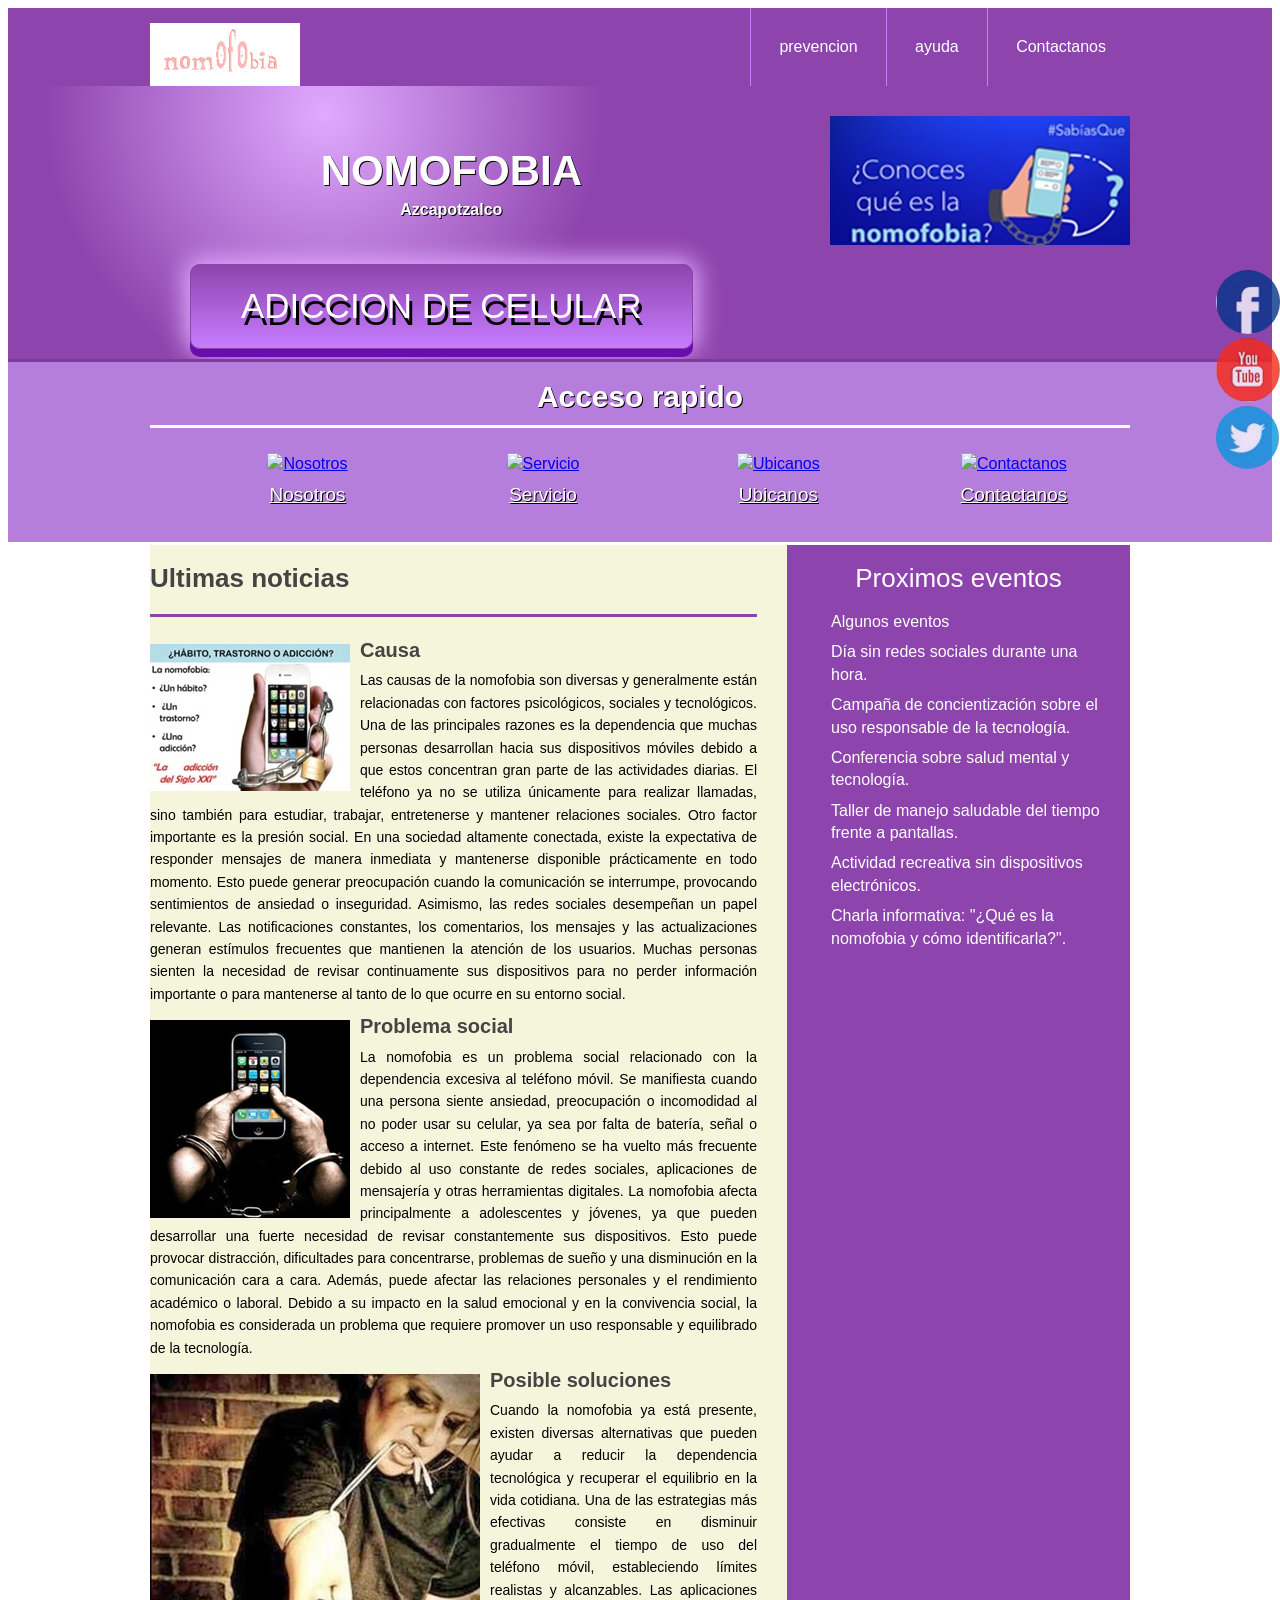
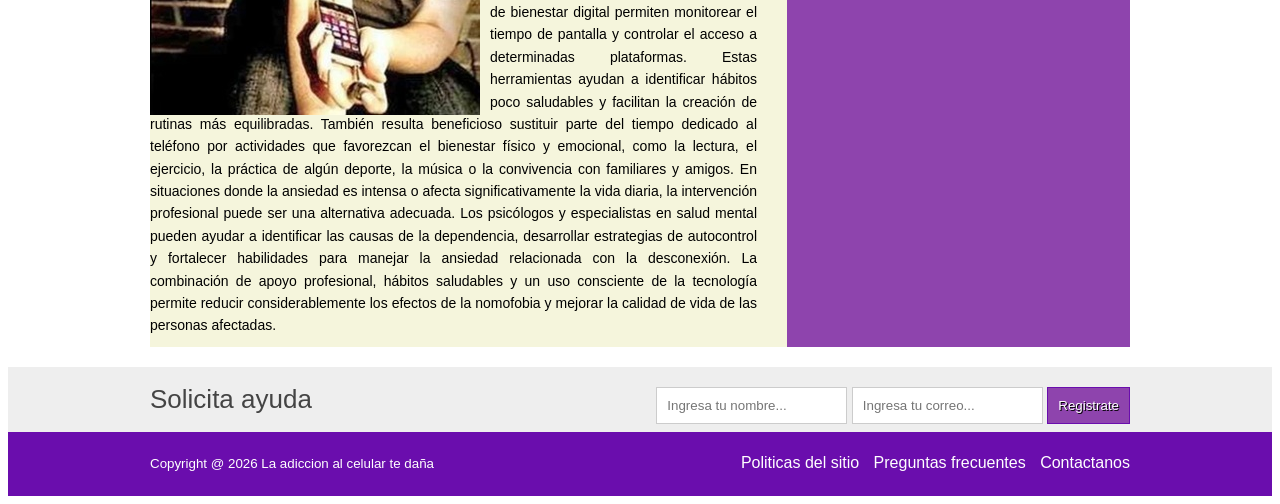
==== index.html @ c3bfad2f "Add files via upload" ====
<!DOCTYPE html>
<html lang="es">
<head> 
	<meta charset="UTF-8">
	<title> Proyecto Nomofobia</title>
    <link rel="stylesheet" href="estilo.css">
</head>
<body>
 <header class="encabezado" role="banner">
 	<div class="contenedor">
 		<a href="www.clinicbarcelona.org/asistencia/vida-saludable/adiccion-a-internet/prevencion?gad_source=1&gad_campaignid=19638119922&gbraid=0AAAAAooC_QmReOxDwBov8UYiW4goDGVPU&gclid=CjwKCAjw0dPRBhAPEiwAE5vTTtZk4leSDGRYdOCKOoUW8nuUf0MOsJcOn4ire90JTTc0jerZAU1BDxoCL9EQAvD_BwE" class="logo">
 			<img src="imagen/nomofobialogo.png" alt="logotipo de la tienda">
 		</a>
 		<nav role ="navigation">
 			<ul>
 				<li><a href="https://internationalschooling.org/es/blog/how-to-prevent-phone-addiction-in-students">prevencion</a></li>
 				<li><a href="https://internetaddictsanonymous.org/es/adiccion-a-internet-y-a-la-tecnologia/?gad_source=1&gad_campaignid=20987986057&gbraid=0AAAAApx4hr1n4yElz3-RO3jcvwCPSvPsO&gclid=CjwKCAjw0dPRBhAPEiwAE5vTTlym3tuNvwtqmQ8hfNSQ7VipE7y7_gztqsLz7hmXl6INYkWmpF0wIRoClaEQAvD_BwE">ayuda</a></li>
 				<li><a href="#">Contactanos</a></li>
 			</ul>
 		</nav>
 	</div>
 </header>
 <!--fin-->
 <div class="presentacion">
 	<div class="contenedor">
 		<div class="introduccion-presentacion">
 			<h1>NOMOFOBIA<br><span>Azcapotzalco</span></h1>
 			<a href="https://www.gob.mx/salud/prensa/447-uso-excesivo-de-dispositivos-electronicos-causa-nomofobia" class="aprender-mas">ADICCION DE CELULAR </a>
 		</div>
 		<img src="imagen/conoces.jpg" alt="tienda de flores">
 	</div>
 </div> 
    <!-- fin de presentacion-->
 <section class="acceso-rapido">
 		<div class="contenedor">
 			<h2>Acceso rapido</h2>
              <ul>
                
 				<figure>
 					<a href="#"><img src="imagen/icono1.jpg" alt="Nosotros"></a>
 					<figcaption><h3><a href="#">Nosotros</a></h3></figcaption>
 				</figure>
 				<figure>
 					<a href="#"><img src="imagen/icono2.jpg" alt="Servicio"></a>
 					<figcaption><h3><a href="https://www.gob.mx/conasama/articulos/linea-de-la-vida-800-911-2000">Servicio</a></h3></figcaption>
 				</figure>
 				<figure>
 					<a href="#"><img src="imagen/icono3.jpg" alt="Ubicanos"></a>
 					<figcaption><h3><a href="#">Ubicanos</a></h3></figcaption>
 				</figure>
 				<figure>
 					<a href="#"><img src="imagen/icono4.jpg" alt="Contactanos"></a>
 					<figcaption><h3><a href="#">Contactanos</a></h3></figcaption>
 				</figure>
                </ul>
 		</div>
 	</section>  
    <!-- ---------fin -->
 	<div class="bloque-contenido">
 		<div class="contenedor">
 			<main class="articulos" role="main">
 				<h2>Ultimas noticias</h2>
 				<article>
 					<img src="imagen/causas.jpg" alt="Causa">
 					<h1><a href="#">Causa</a></h1>
 					<p>Las causas de la nomofobia son diversas y generalmente están relacionadas con factores psicológicos, sociales y tecnológicos. Una de las principales razones es la dependencia que muchas personas desarrollan hacia sus dispositivos móviles debido a que estos concentran gran parte de las actividades diarias. El teléfono ya no se utiliza únicamente para realizar llamadas, sino también para estudiar, trabajar, entretenerse y mantener relaciones sociales. Otro factor importante es la presión social. En una sociedad altamente conectada, existe la expectativa de responder mensajes de manera inmediata y mantenerse disponible prácticamente en todo momento. Esto puede generar preocupación cuando la comunicación se interrumpe, provocando sentimientos de ansiedad o inseguridad. Asimismo, las redes sociales desempeñan un papel relevante. Las notificaciones constantes, los comentarios, los mensajes y las actualizaciones generan estímulos frecuentes que mantienen la atención de los usuarios. Muchas personas sienten la necesidad de revisar continuamente sus dispositivos para no perder información importante o para mantenerse al tanto de lo que ocurre en su entorno social.
 					</p>
 				</article>
 				<article>
 					<img src="imagen/celular.jpg" alt="Problema social">
 					<h1><a href="#">Problema social</a></h1>
 					<p>La nomofobia es un problema social relacionado con la dependencia excesiva al teléfono móvil. Se manifiesta cuando una persona siente ansiedad, preocupación o incomodidad al no poder usar su celular, ya sea por falta de batería, señal o acceso a internet. Este fenómeno se ha vuelto más frecuente debido al uso constante de redes sociales, aplicaciones de mensajería y otras herramientas digitales.

La nomofobia afecta principalmente a adolescentes y jóvenes, ya que pueden desarrollar una fuerte necesidad de revisar constantemente sus dispositivos. Esto puede provocar distracción, dificultades para concentrarse, problemas de sueño y una disminución en la comunicación cara a cara. Además, puede afectar las relaciones personales y el rendimiento académico o laboral.

Debido a su impacto en la salud emocional y en la convivencia social, la nomofobia es considerada un problema que requiere promover un uso responsable y equilibrado de la tecnología.
 					</p>
 				</article>
 				<article>
 					<img src="imagen/adiccion.jpg" alt="soluciones">
 					<h1><a href="#">Posible soluciones</a></h1>
 					<p>Cuando la nomofobia ya está presente, existen diversas alternativas que pueden ayudar a reducir la dependencia tecnológica y recuperar el equilibrio en la vida cotidiana. Una de las estrategias más efectivas consiste en disminuir gradualmente el tiempo de uso del teléfono móvil, estableciendo límites realistas y alcanzables. Las aplicaciones de bienestar digital permiten monitorear el tiempo de pantalla y controlar el acceso a determinadas plataformas. Estas herramientas ayudan a identificar hábitos poco saludables y facilitan la creación de rutinas más equilibradas. También resulta beneficioso sustituir parte del tiempo dedicado al teléfono por actividades que favorezcan el bienestar físico y emocional, como la lectura, el ejercicio, la práctica de algún deporte, la música o la convivencia con familiares y amigos. En situaciones donde la ansiedad es intensa o afecta significativamente la vida diaria, la intervención profesional puede ser una alternativa adecuada. Los psicólogos y especialistas en salud mental pueden ayudar a identificar las causas de la dependencia, desarrollar estrategias de autocontrol y fortalecer habilidades para manejar la ansiedad relacionada con la desconexión. La combinación de apoyo profesional, hábitos saludables y un uso consciente de la tecnología permite reducir considerablemente los efectos de la nomofobia y mejorar la calidad de vida de las personas afectadas.
 					</p>
 				</article>
 			</main>
            <aside class="complementario" role="complementary">
         <h2>Proximos eventos</h2>
         <ul>
            <li><a href="#">Algunos eventos </a></li>
            <li><a href="#">Día sin redes sociales durante una hora. </a></li>
            <li><a href="#">Campaña de concientización sobre el uso responsable de la tecnología. </a></li>
            <li><a href="#">Conferencia sobre salud mental y tecnología. </a></li>
            <li><a href="#">Taller de manejo saludable del tiempo frente a pantallas. </a></li>
            <li><a href="#">Actividad recreativa sin dispositivos electrónicos. </a></li>
            <li><a href="#">Charla informativa: "¿Qué es la nomofobia y cómo identificarla?". </a></li>
         </ul>
      </aside>
     </div>
 	</div> 
<!-- FIN DE BLOQUE-CONTENIDO -->
<section class="suscripcion">
    <div class="contenedor">
        <h2>Solicita ayuda</h2>
        <form action="#">
            <input type="text" name="nombre" placeholder="Ingresa tu nombre..." required>
            <input type="email" name="email" placeholder="Ingresa tu correo..." required>
            <input type="submit" name="valor" value="Registrate">
        </form>
    </div>
</section> <!-- FIN SUSCRIPCION -->
<footer class="piedepagina" role="contentinfo">
    <div class="contenedor">
        <small>Copyright @ 2026 La adiccion al celular te daña </small>
        <nav>
            <ul>
                <li><a href="#">Politicas del sitio</a></li>
                <li><a href="#">Preguntas frecuentes</a></li>
                <li><a href="#">Contactanos</a></li>
            </ul>
        </nav>
    </div>
</footer>
           <!--  fin pie de pagina  -->
<div class="social">
    <a href="#" title="FaceBook"><img src="imagen/face.jpg" alt="facebook"></a>
    <a href="#" title="Youtube"><img src="imagen/you.jpg" alt="youtube"></a>
    <a href="#" title="twitter"><img src="imagen/twit.jpg" alt="twitter"></a>
</div>
  <!--  fin social -->
</body>
</html>
---- estilo.css ----
*{
box-sizing:border-box;
}

body{
font-size:16px;
font-family:arial,helvetica,sans-serif;
line-height:1.4em;
}

.contenedor{
width:980px;
margin:0 auto;
}

/*=========================
ENCABEZADO
=========================*/

.encabezado{
background:#8E44AD;
overflow:hidden;
}

.logo{
float:left;
position:relative;
top:15px;
}

.encabezado nav{
float:right;
}

.encabezado nav ul{
margin:0;
padding:0;
list-style:none;
}

.encabezado nav ul li{
display:inline-block;
margin-right:-4px;
}

.encabezado nav ul li a{
display:block;
color:#fff;
padding:28px;
border-left:1px solid #C77DFF;
text-decoration:none;
}

.encabezado nav ul li a:hover{
background:#B57EDC;
}

/*=========================
PRESENTACION
=========================*/

.presentacion{
background:radial-gradient(280px at 25% 10%, #E0AAFF, #8E44AD);
overflow:hidden;
border-bottom:3px solid #7D3C98;
}

.introduccion-presentacion{
float:left;
}

.introduccion-presentacion h1{
color:#fff;
font-size:2.625em;
text-shadow:1px 1px 0px #090909;
text-align:center;
margin-top:70px;
margin-bottom:40px;
margin-left:20px;
line-height:0.7em;
}

.introduccion-presentacion h1 span{
color:#fff;
font-size:0.38em;
}

a.aprender-mas{
font-size:2.1875em;
border:1px solid #8E44AD;
padding:30px 50px;
display:block;
text-align:center;
margin:10px 40px;
color:#fff;
text-decoration:none;
text-shadow:3px 7px 0 #000;
border-radius:10px;

background:linear-gradient(to top,#C77DFF,#8E44AD);

box-shadow:
0 8px 0 0 #6A0DAD,
0 0 25px 5px #E0AAFF;
}

a.aprender-mas:hover{
box-shadow:0 0 25px 5px #000;
}

.presentacion img{
float:right;
position:relative;
top:30px;
}

/*=========================
ACCESO RAPIDO
=========================*/

.acceso-rapido{
background:#B57EDC;
overflow:hidden;
border-bottom:3px solid #fff;
}

.acceso-rapido h2{
color:#fff;
font-size:1.87em;
text-shadow:1px 1px 0 #000;
text-align:center;
border-bottom:3px solid #fff;
padding-bottom:16px;
}

.acceso-rapido figure{
display:inline-block;
text-align:center;
width:25%;
margin:0 -4px 0 0;
padding:0;
}

.acceso-rapido h3{
font-size:1.1875em;
margin-top:9px;
margin-bottom:20px;
}

.acceso-rapido h3 a{
color:#fff;
text-shadow:1px 1px 0 #000;
font-weight:normal;
}

.acceso-rapido h3 a:hover{
text-decoration:none;
}

/*=========================
CONTENIDO
=========================*/

.bloque-contenido{
overflow:hidden;
}

.bloque-contenido .contenedor{
display:table;
}

.articulos{
background:beige;
width:65%;
display:table-cell;
padding-right:30px;
}

.articulos article{
margin-bottom:10px;
}

.articulos h2{
color:#444;
font-size:1.625em;
border-bottom:3px solid #8E44AD;
padding-bottom:25px;
}

.articulos img{
float:left;
margin-right:10px;
position:relative;
top:5px;
}

.articulos article h1{
font-size:1.25em;
margin:8px 0;
}

.articulos article h1 a{
color:#444;
text-decoration:none;
}

.articulos article h1 a:hover{
text-decoration:underline;
}

.articulos article p{
margin:0;
text-align:justify;
font-size:0.875em;
}

/*=========================
COMPLEMENTARIO
=========================*/

.complementario{
background:#8E44AD;
width:35%;
display:table-cell;
padding:0 20px 20px;
}

.complementario h2{
font-size:1.625em;
color:#fff;
font-weight:normal;
text-align:center;
}

.complementario ul{
margin:0;
padding:0;
list-style:none;
}

.complementario ul li{
background:url("imagen/icon.png") no-repeat left center;
padding-left:24px;
margin-bottom:8px;
}

.complementario ul li a{
color:#fff;
text-decoration:none;
}

.complementario ul li a:hover{
color:#FFD700;
text-decoration:underline;
}

/*=========================
SUSCRIPCION
=========================*/

.suscripcion{
overflow:hidden;
background:#eeeeee;
margin-top:20px;
}

.suscripcion h2{
float:left;
font-size:1.625em;
color:#444;
font-weight:normal;
}

.suscripcion form{
float:right;
position:relative;
top:20px;
}

.suscripcion form input{
border:1px solid #ccc;
padding:10px;
}

.suscripcion form input[type="submit"]{
border:1px solid #6A0DAD;
padding:10px;
background:#8E44AD;
color:#fff;
text-shadow:1px 1px 0 #000;
}

.suscripcion form input[type="submit"]:hover{
background:#C77DFF;
}

/*=========================
PIE DE PAGINA
=========================*/

.piedepagina{
background:#6A0DAD;
padding:20px 0;
}

.piedepagina .contenedor{
display:table;
}

.piedepagina small{
display:table-cell;
color:#fff;
}

.piedepagina nav{
display:table-cell;
text-align:right;
}

.piedepagina nav ul{
margin:0;
padding:0;
list-style:none;
}

.piedepagina nav ul li{
display:inline-block;
padding-left:10px;
}

.piedepagina nav ul li a{
color:#fff;
text-decoration:none;
}

.piedepagina nav ul li a:hover{
color:#FFD700;
text-decoration:underline;
}

/*=========================
REDES SOCIALES
=========================*/

.social{
position:fixed;
top:30%;
right:0;
}

.social a{
display:block;
margin-bottom:4px;
opacity:0.8;
}

.social a:hover{
opacity:1;
}

.social img{
border-radius:50%;
display:block;
}
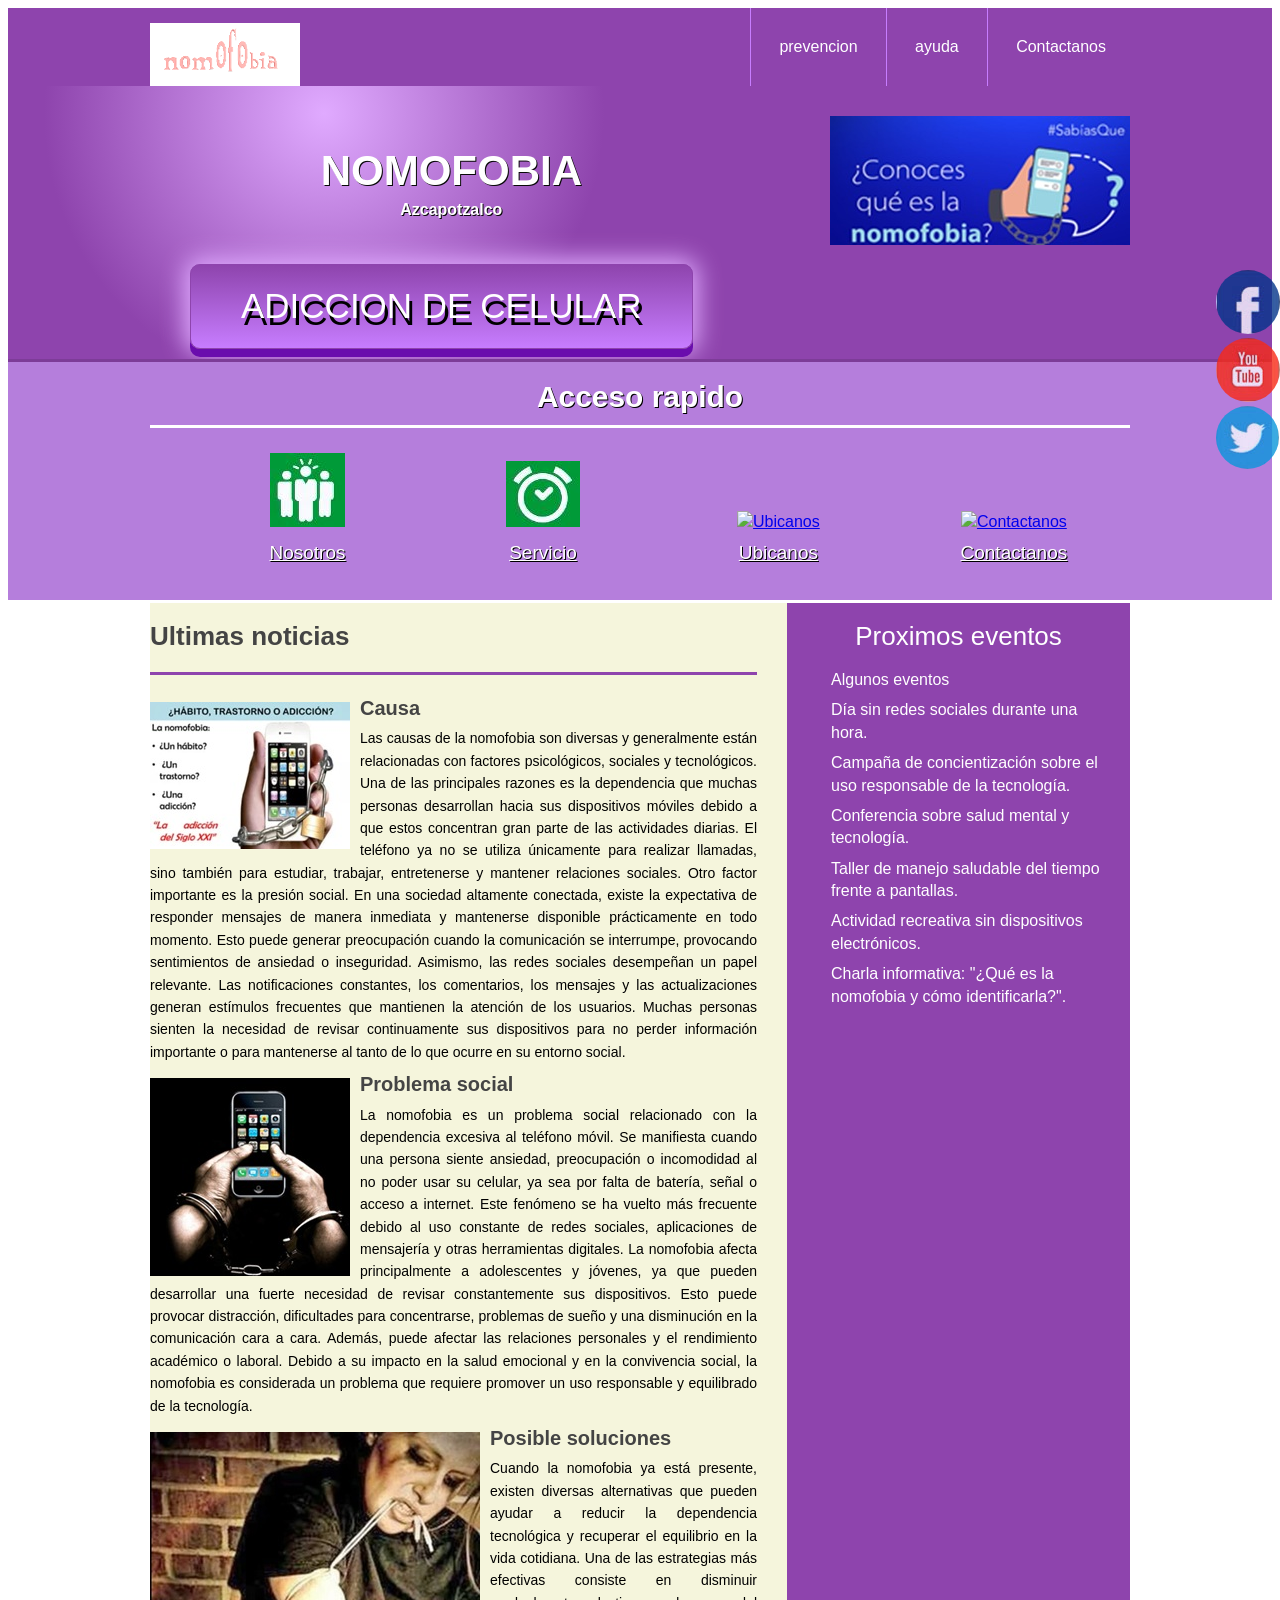
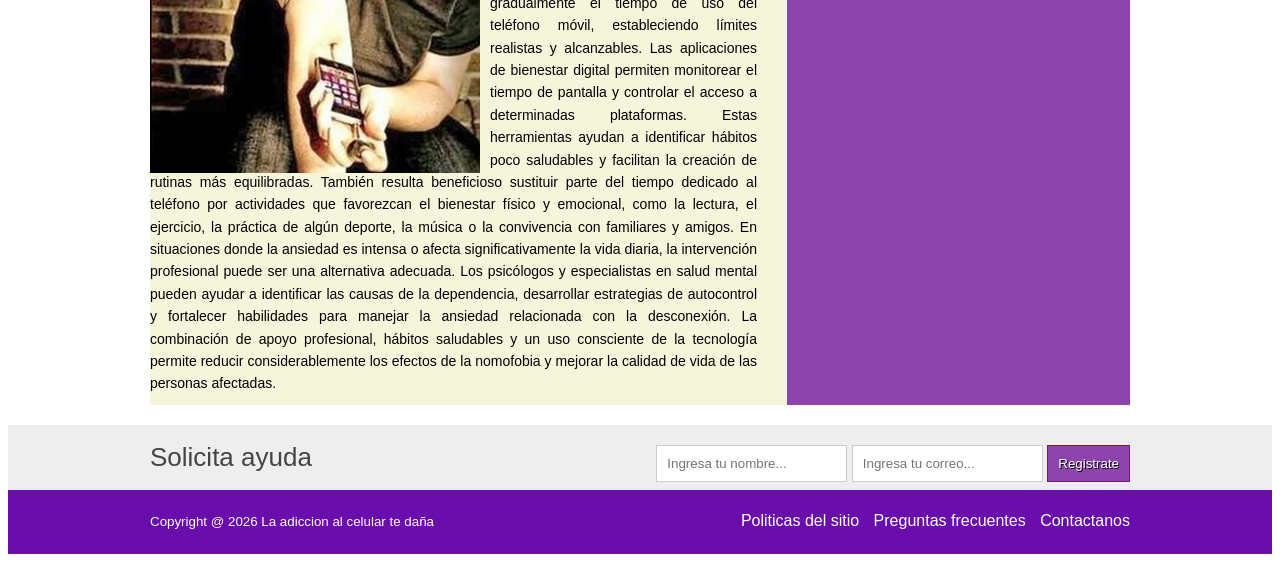
==== commit 32045427: "Update index.html" ====
--- a/index.html
+++ b/index.html
@@ -37,11 +37,11 @@
               <ul>
                 
  				<figure>
- 					<a href="#"><img src="imagen/icono1.jpg" alt="Nosotros"></a>
+ 					<a href="#"><img src="imagen/icono1.JPG" alt="Nosotros"></a>
  					<figcaption><h3><a href="#">Nosotros</a></h3></figcaption>
  				</figure>
  				<figure>
- 					<a href="#"><img src="imagen/icono2.jpg" alt="Servicio"></a>
+ 					<a href="#"><img src="imagen/icono2.JPG" alt="Servicio"></a>
  					<figcaption><h3><a href="https://www.gob.mx/conasama/articulos/linea-de-la-vida-800-911-2000">Servicio</a></h3></figcaption>
  				</figure>
  				<figure>
@@ -122,10 +122,10 @@
 </footer>
            <!--  fin pie de pagina  -->
 <div class="social">
-    <a href="#" title="FaceBook"><img src="imagen/face.jpg" alt="facebook"></a>
-    <a href="#" title="Youtube"><img src="imagen/you.jpg" alt="youtube"></a>
+    <a href="https://www.facebook.com/profile.php?id=100093560771319" title="FaceBook"><img src="imagen/face.jpg" alt="facebook"></a>
+    <a href="https://www.youtube.com/@lanomofobia8565" title="Youtube"><img src="imagen/you.jpg" alt="youtube"></a>
     <a href="#" title="twitter"><img src="imagen/twit.jpg" alt="twitter"></a>
 </div>
   <!--  fin social -->
 </body>
-</html>+</html>
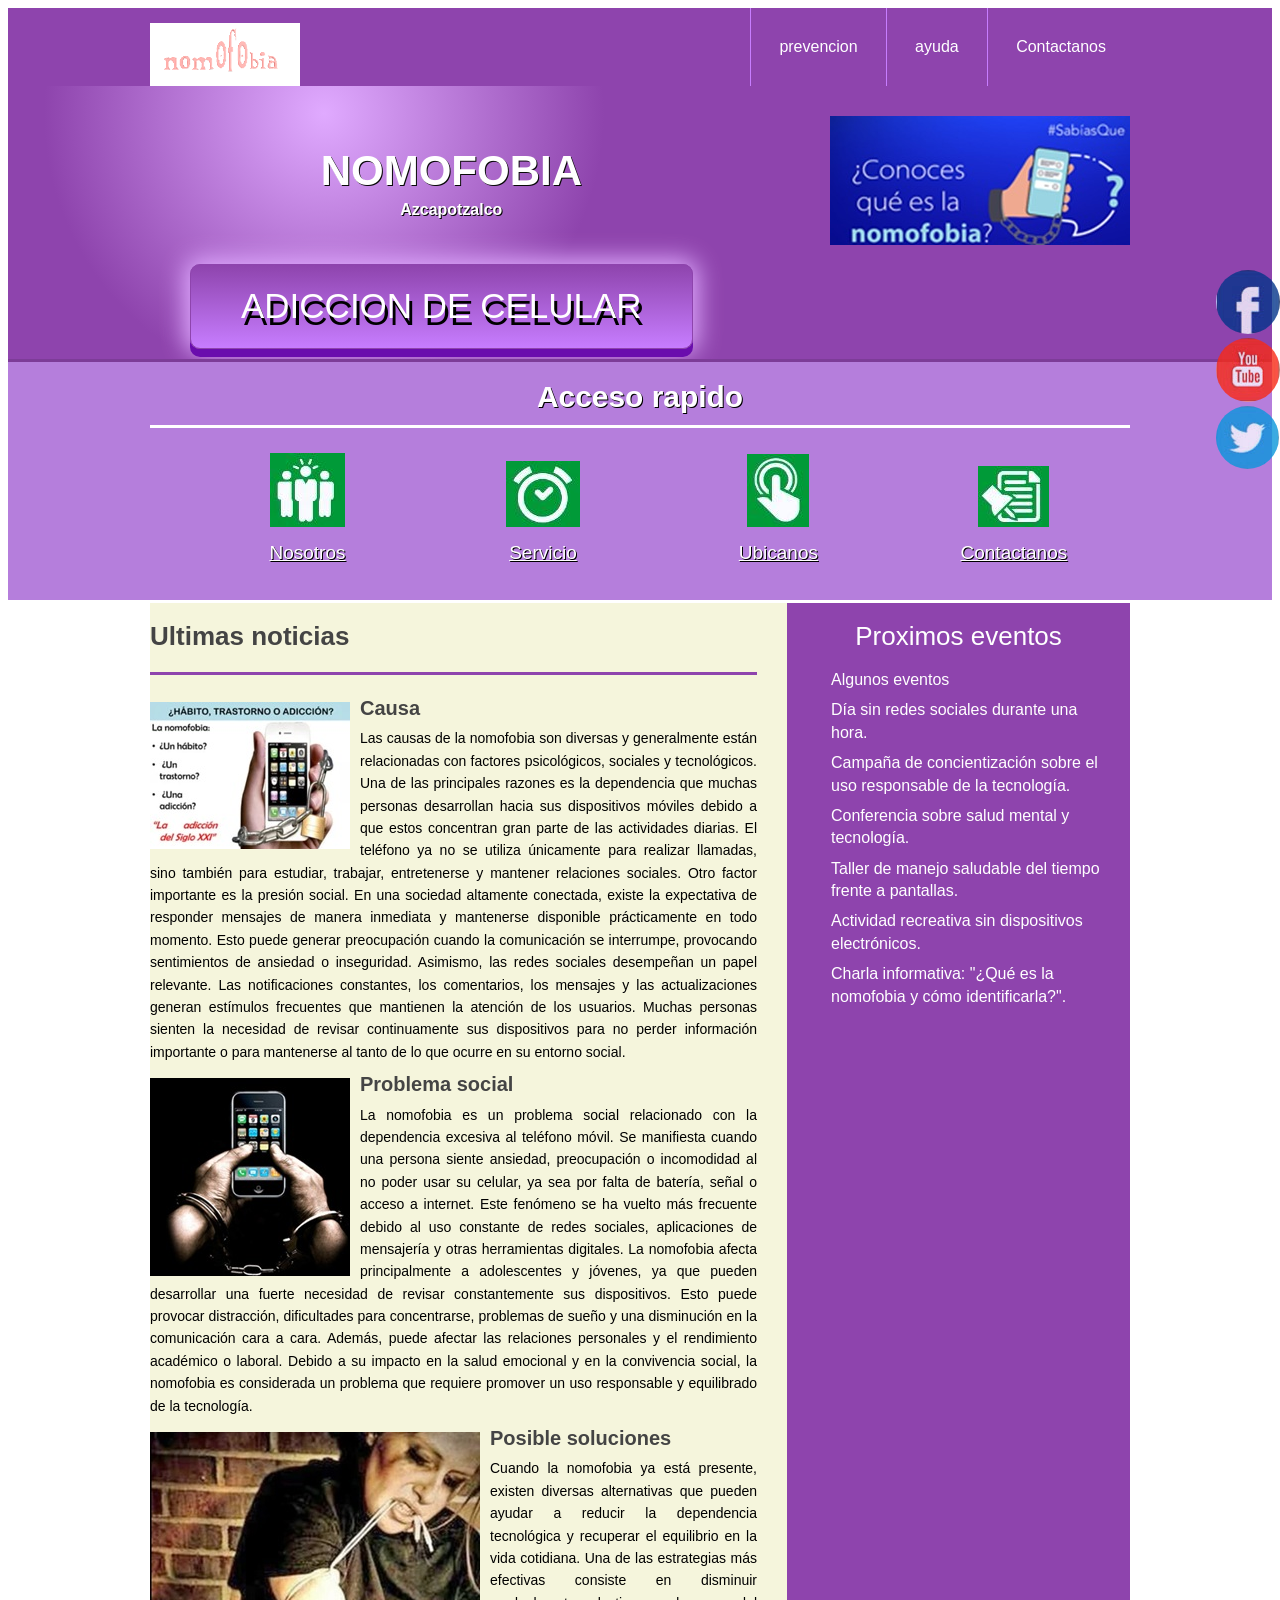
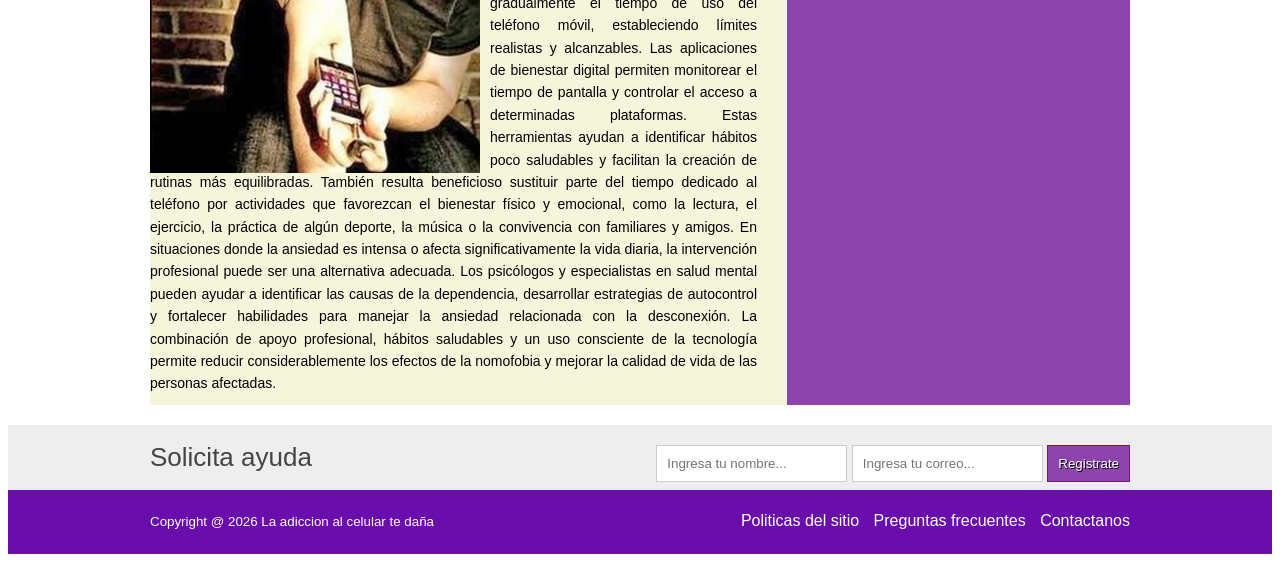
==== commit 2e60cd18: "Update index.html" ====
--- a/index.html
+++ b/index.html
@@ -45,11 +45,11 @@
  					<figcaption><h3><a href="https://www.gob.mx/conasama/articulos/linea-de-la-vida-800-911-2000">Servicio</a></h3></figcaption>
  				</figure>
  				<figure>
- 					<a href="#"><img src="imagen/icono3.jpg" alt="Ubicanos"></a>
+ 					<a href="#"><img src="imagen/icono3.JPG" alt="Ubicanos"></a>
  					<figcaption><h3><a href="#">Ubicanos</a></h3></figcaption>
  				</figure>
  				<figure>
- 					<a href="#"><img src="imagen/icono4.jpg" alt="Contactanos"></a>
+ 					<a href="#"><img src="imagen/icono4.JPG" alt="Contactanos"></a>
  					<figcaption><h3><a href="#">Contactanos</a></h3></figcaption>
  				</figure>
                 </ul>
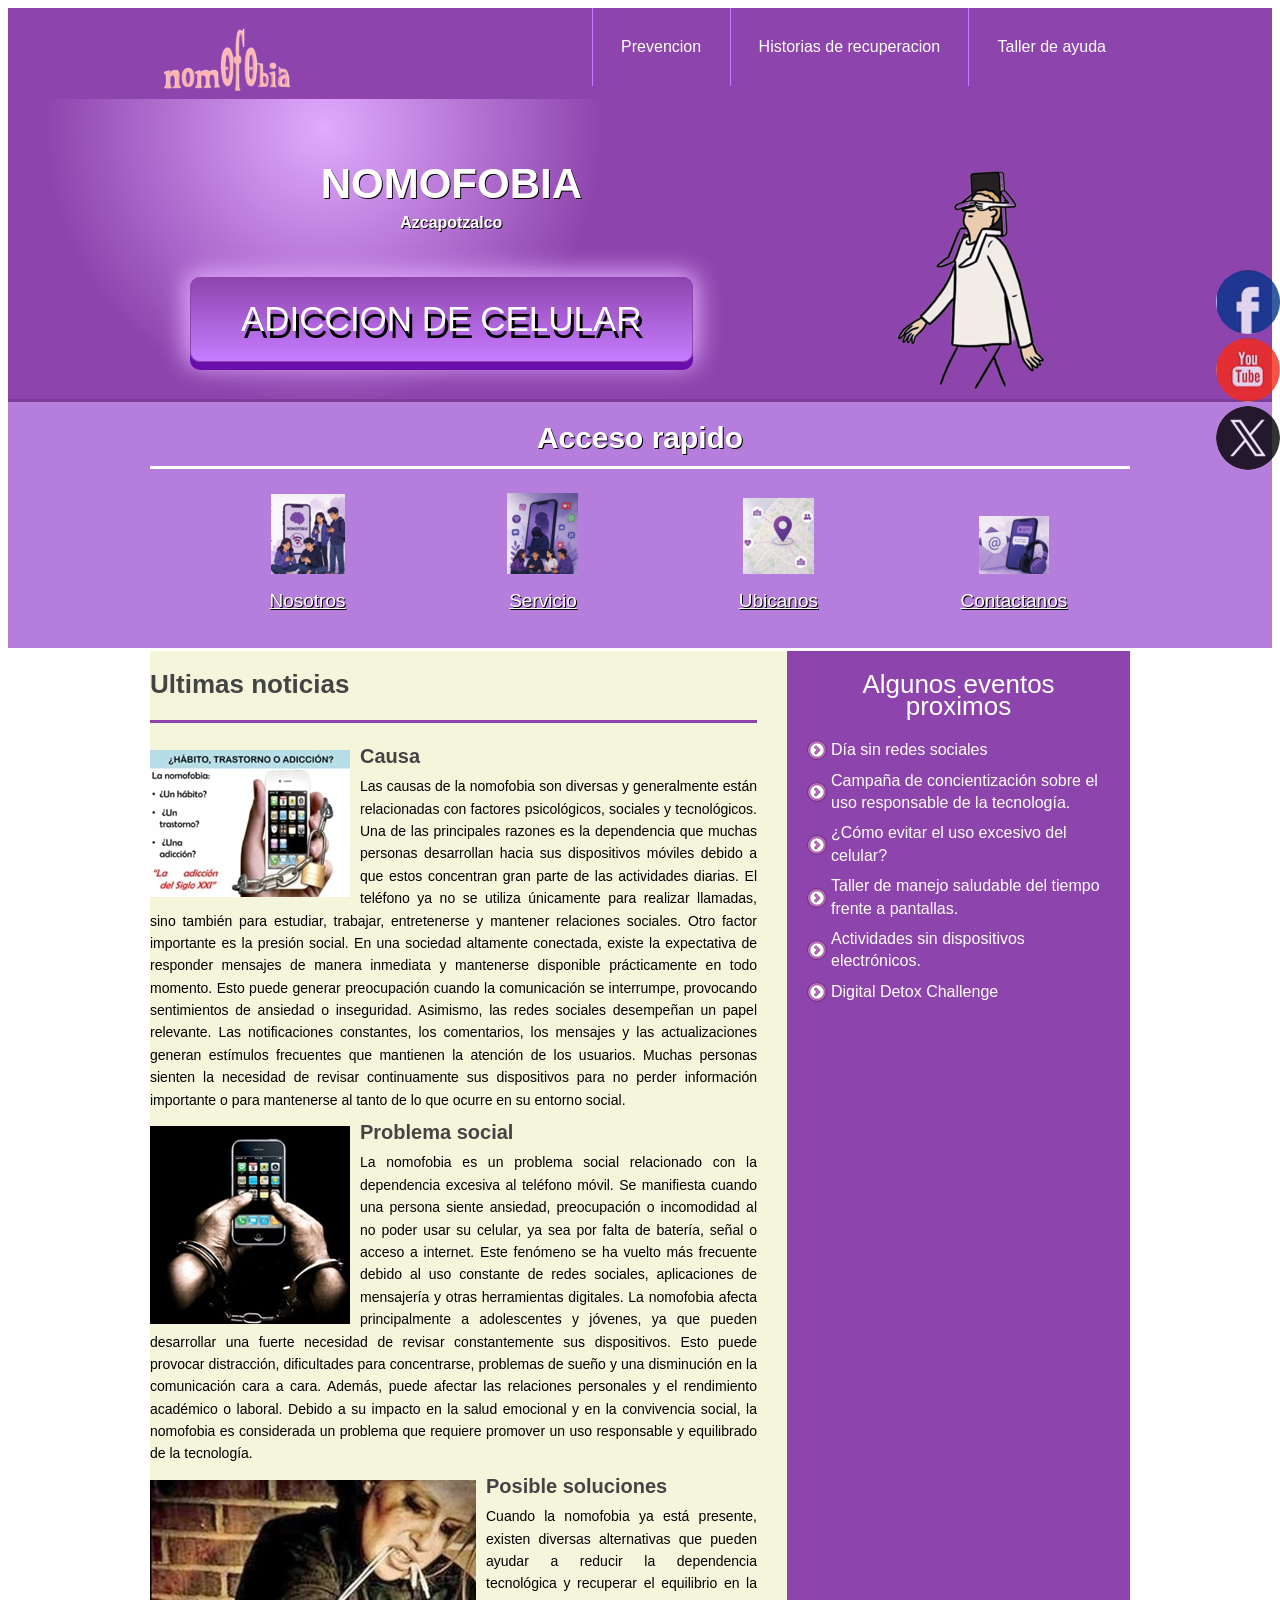
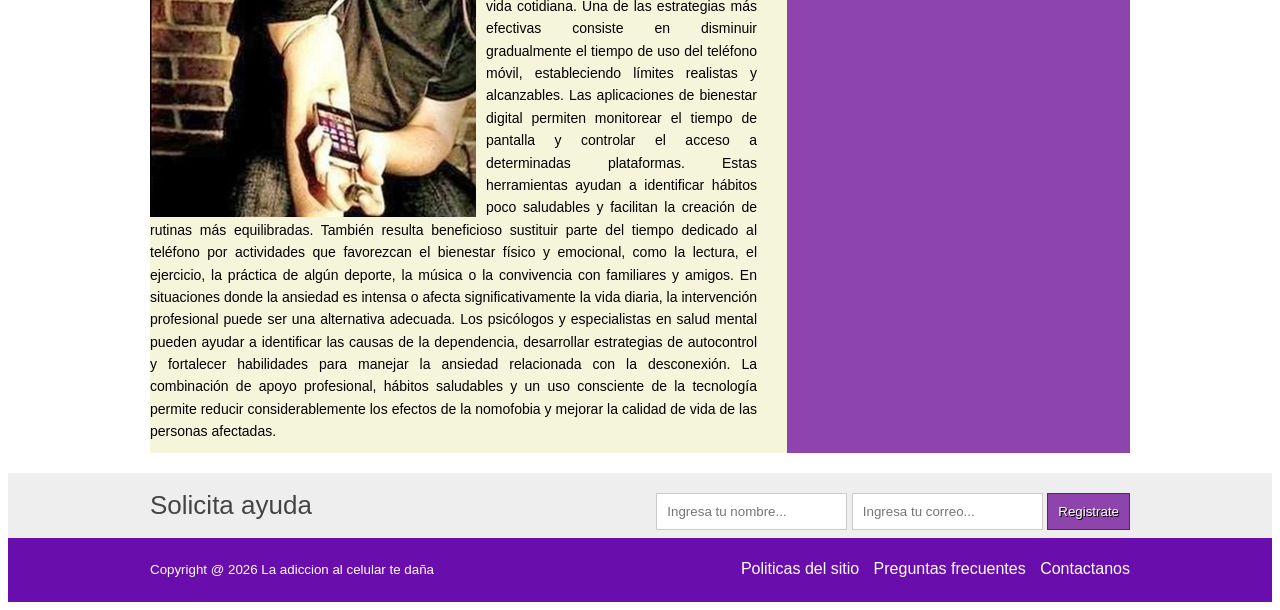
==== commit 46796de6: "Add files via upload" ====
--- a/index.html
+++ b/index.html
@@ -8,14 +8,14 @@
 <body>
  <header class="encabezado" role="banner">
  	<div class="contenedor">
- 		<a href="www.clinicbarcelona.org/asistencia/vida-saludable/adiccion-a-internet/prevencion?gad_source=1&gad_campaignid=19638119922&gbraid=0AAAAAooC_QmReOxDwBov8UYiW4goDGVPU&gclid=CjwKCAjw0dPRBhAPEiwAE5vTTtZk4leSDGRYdOCKOoUW8nuUf0MOsJcOn4ire90JTTc0jerZAU1BDxoCL9EQAvD_BwE" class="logo">
+ 		<a href="https://www.clinicbarcelona.org/asistencia/vida-saludable/adiccion-a-internet/prevencion?gad_source=1&gad_campaignid=19638119922&gbraid=0AAAAAooC_QlEsP9_cvz2t72nUt7VPh4rM&gclid=CjwKCAjw3ejRBhAdEiwADkqPn4rW9aaGw9RUGxrltLX37r_MqG0mMenl2FQjuNFGO40WrlxUgTyAQBoCKQwQAvD_BwE" class="logo">
  			<img src="imagen/nomofobialogo.png" alt="logotipo de la tienda">
  		</a>
  		<nav role ="navigation">
  			<ul>
- 				<li><a href="https://internationalschooling.org/es/blog/how-to-prevent-phone-addiction-in-students">prevencion</a></li>
- 				<li><a href="https://internetaddictsanonymous.org/es/adiccion-a-internet-y-a-la-tecnologia/?gad_source=1&gad_campaignid=20987986057&gbraid=0AAAAApx4hr1n4yElz3-RO3jcvwCPSvPsO&gclid=CjwKCAjw0dPRBhAPEiwAE5vTTlym3tuNvwtqmQ8hfNSQ7VipE7y7_gztqsLz7hmXl6INYkWmpF0wIRoClaEQAvD_BwE">ayuda</a></li>
- 				<li><a href="#">Contactanos</a></li>
+                <li><a href="https://internationalschooling.org/es/blog/how-to-prevent-phone-addiction-in-students">Prevencion</a></li>
+                <li><a href="https://internetaddictsanonymous.org/es/historias-de-recuperacion/">Historias de recuperacion</a></li>
+                <li><a href="https://www.restartcentro.com/">Taller de ayuda</a></li>
  			</ul>
  		</nav>
  	</div>
@@ -27,7 +27,7 @@
  			<h1>NOMOFOBIA<br><span>Azcapotzalco</span></h1>
  			<a href="https://www.gob.mx/salud/prensa/447-uso-excesivo-de-dispositivos-electronicos-causa-nomofobia" class="aprender-mas">ADICCION DE CELULAR </a>
  		</div>
- 		<img src="imagen/conoces.jpg" alt="tienda de flores">
+ 		<img src="imagen/conoces.png" alt="tienda de flores">
  	</div>
  </div> 
     <!-- fin de presentacion-->
@@ -37,20 +37,20 @@
               <ul>
                 
  				<figure>
- 					<a href="#"><img src="imagen/icono1.JPG" alt="Nosotros"></a>
- 					<figcaption><h3><a href="#">Nosotros</a></h3></figcaption>
+ 					<a href="Nosotros.html"><img src="imagen/nosotros.png" alt="Nosotros"></a>
+ 					<figcaption><h3><a href="Nosotros.html">Nosotros</a></h3></figcaption>
  				</figure>
  				<figure>
- 					<a href="#"><img src="imagen/icono2.JPG" alt="Servicio"></a>
- 					<figcaption><h3><a href="https://www.gob.mx/conasama/articulos/linea-de-la-vida-800-911-2000">Servicio</a></h3></figcaption>
+ 					<a href="Servicios.html"><img src="imagen/servicios.png" alt="Servicio"></a>
+ 					<figcaption><h3><a href="Servicios.html">Servicio</a></h3></figcaption>
  				</figure>
  				<figure>
- 					<a href="#"><img src="imagen/icono3.JPG" alt="Ubicanos"></a>
- 					<figcaption><h3><a href="#">Ubicanos</a></h3></figcaption>
+ 					<a href="Ubicanos.html"><img src="imagen/ubicanos.png" alt="Ubicanos"></a>
+ 					<figcaption><h3><a href="Ubicanos.html">Ubicanos</a></h3></figcaption>
  				</figure>
  				<figure>
- 					<a href="#"><img src="imagen/icono4.JPG" alt="Contactanos"></a>
- 					<figcaption><h3><a href="#">Contactanos</a></h3></figcaption>
+ 					<a href="Contactanos.html"><img src="imagen/contactanos.png" alt="Contactanos"></a>
+ 					<figcaption><h3><a href="https://internetaddictsanonymous.org/es/contacto/">Contactanos</a></h3></figcaption>
  				</figure>
                 </ul>
  		</div>
@@ -62,13 +62,13 @@
  				<h2>Ultimas noticias</h2>
  				<article>
  					<img src="imagen/causas.jpg" alt="Causa">
- 					<h1><a href="#">Causa</a></h1>
+ 					<h1><a href="https://institutonoa.es/nomofobia-causas-y-consecuencias/">Causa</a></h1>
  					<p>Las causas de la nomofobia son diversas y generalmente están relacionadas con factores psicológicos, sociales y tecnológicos. Una de las principales razones es la dependencia que muchas personas desarrollan hacia sus dispositivos móviles debido a que estos concentran gran parte de las actividades diarias. El teléfono ya no se utiliza únicamente para realizar llamadas, sino también para estudiar, trabajar, entretenerse y mantener relaciones sociales. Otro factor importante es la presión social. En una sociedad altamente conectada, existe la expectativa de responder mensajes de manera inmediata y mantenerse disponible prácticamente en todo momento. Esto puede generar preocupación cuando la comunicación se interrumpe, provocando sentimientos de ansiedad o inseguridad. Asimismo, las redes sociales desempeñan un papel relevante. Las notificaciones constantes, los comentarios, los mensajes y las actualizaciones generan estímulos frecuentes que mantienen la atención de los usuarios. Muchas personas sienten la necesidad de revisar continuamente sus dispositivos para no perder información importante o para mantenerse al tanto de lo que ocurre en su entorno social.
  					</p>
  				</article>
  				<article>
  					<img src="imagen/celular.jpg" alt="Problema social">
- 					<h1><a href="#">Problema social</a></h1>
+ 					<h1><a href="https://orbiumadicciones.com/nuevas-tecnologias/que-es-nomofobia/">Problema social</a></h1>
  					<p>La nomofobia es un problema social relacionado con la dependencia excesiva al teléfono móvil. Se manifiesta cuando una persona siente ansiedad, preocupación o incomodidad al no poder usar su celular, ya sea por falta de batería, señal o acceso a internet. Este fenómeno se ha vuelto más frecuente debido al uso constante de redes sociales, aplicaciones de mensajería y otras herramientas digitales.
 
 La nomofobia afecta principalmente a adolescentes y jóvenes, ya que pueden desarrollar una fuerte necesidad de revisar constantemente sus dispositivos. Esto puede provocar distracción, dificultades para concentrarse, problemas de sueño y una disminución en la comunicación cara a cara. Además, puede afectar las relaciones personales y el rendimiento académico o laboral.
@@ -78,21 +78,21 @@
  				</article>
  				<article>
  					<img src="imagen/adiccion.jpg" alt="soluciones">
- 					<h1><a href="#">Posible soluciones</a></h1>
+ 					<h1><a href="https://www.personalmentepsicologos.com/nomofobia-no-poder-vivir-sin-movil/">Posible soluciones</a></h1>
  					<p>Cuando la nomofobia ya está presente, existen diversas alternativas que pueden ayudar a reducir la dependencia tecnológica y recuperar el equilibrio en la vida cotidiana. Una de las estrategias más efectivas consiste en disminuir gradualmente el tiempo de uso del teléfono móvil, estableciendo límites realistas y alcanzables. Las aplicaciones de bienestar digital permiten monitorear el tiempo de pantalla y controlar el acceso a determinadas plataformas. Estas herramientas ayudan a identificar hábitos poco saludables y facilitan la creación de rutinas más equilibradas. También resulta beneficioso sustituir parte del tiempo dedicado al teléfono por actividades que favorezcan el bienestar físico y emocional, como la lectura, el ejercicio, la práctica de algún deporte, la música o la convivencia con familiares y amigos. En situaciones donde la ansiedad es intensa o afecta significativamente la vida diaria, la intervención profesional puede ser una alternativa adecuada. Los psicólogos y especialistas en salud mental pueden ayudar a identificar las causas de la dependencia, desarrollar estrategias de autocontrol y fortalecer habilidades para manejar la ansiedad relacionada con la desconexión. La combinación de apoyo profesional, hábitos saludables y un uso consciente de la tecnología permite reducir considerablemente los efectos de la nomofobia y mejorar la calidad de vida de las personas afectadas.
  					</p>
  				</article>
  			</main>
             <aside class="complementario" role="complementary">
-         <h2>Proximos eventos</h2>
+         <h2>Algunos eventos proximos</h2>
          <ul>
-            <li><a href="#">Algunos eventos </a></li>
-            <li><a href="#">Día sin redes sociales durante una hora. </a></li>
-            <li><a href="#">Campaña de concientización sobre el uso responsable de la tecnología. </a></li>
-            <li><a href="#">Conferencia sobre salud mental y tecnología. </a></li>
-            <li><a href="#">Taller de manejo saludable del tiempo frente a pantallas. </a></li>
-            <li><a href="#">Actividad recreativa sin dispositivos electrónicos. </a></li>
-            <li><a href="#">Charla informativa: "¿Qué es la nomofobia y cómo identificarla?". </a></li>
+
+            <li><a href="https://www.somosesencial.cl/blog/detalle/2025/dia-mundial-sin-celular--un-llamado-contra-la-sobreexposicion-a-las-pantallas">Día sin redes sociales</a></li>
+            <li><a href="https://www.yucatan.gob.mx/saladeprensa/ver_nota.php?id=10058">Campaña de concientización sobre el uso responsable de la tecnología. </a></li>
+            <li><a href="https://pnliafi.com/coaching/como-evitar-uso-del-celular/">¿Cómo evitar el uso excesivo del celular?</a></li>
+            <li><a href="https://internetaddictsanonymous.org/es/open-path-step-workshops/">Taller de manejo saludable del tiempo frente a pantallas. </a></li>
+            <li><a href="https://app.smore.com/n/chm38-actividades-sin-tecnolog-a">Actividades  sin dispositivos electrónicos. </a></li>
+            <li><a href="https://www.thechallenge.org/digital-detox-challenge">Digital Detox Challenge </a></li>
          </ul>
       </aside>
      </div>
@@ -101,7 +101,8 @@
 <section class="suscripcion">
     <div class="contenedor">
         <h2>Solicita ayuda</h2>
-        <form action="#">
+        <form action="https://formspree.io/f/mwvdoyyy"
+  method="POST">
             <input type="text" name="nombre" placeholder="Ingresa tu nombre..." required>
             <input type="email" name="email" placeholder="Ingresa tu correo..." required>
             <input type="submit" name="valor" value="Registrate">
@@ -113,9 +114,9 @@
         <small>Copyright @ 2026 La adiccion al celular te daña </small>
         <nav>
             <ul>
-                <li><a href="#">Politicas del sitio</a></li>
-                <li><a href="#">Preguntas frecuentes</a></li>
-                <li><a href="#">Contactanos</a></li>
+                <li><a href="politicas de uso.html">Politicas del sitio</a></li>
+                <li><a href="https://quierocuidarme.dkv.es/ocio-y-bienestar/nomofobia#preguntas-frecuentes" target="_blank">Preguntas frecuentes</a></li>
+                <li><a href="Contactanos.html">Contactanos</a></li>
             </ul>
         </nav>
     </div>
@@ -123,9 +124,9 @@
            <!--  fin pie de pagina  -->
 <div class="social">
     <a href="https://www.facebook.com/profile.php?id=100093560771319" title="FaceBook"><img src="imagen/face.jpg" alt="facebook"></a>
-    <a href="https://www.youtube.com/@lanomofobia8565" title="Youtube"><img src="imagen/you.jpg" alt="youtube"></a>
-    <a href="#" title="twitter"><img src="imagen/twit.jpg" alt="twitter"></a>
+    <a href="https://www.youtube.com/@nomofobiacchazcapotzalco4223" title="Youtube"><img src="imagen/you.jpg" alt="youtube"></a>
+    <a href="https://x.com/nomofobia" title="twitter"><img src="imagen/x.png" alt="twitter"></a>
 </div>
   <!--  fin social -->
 </body>
-</html>
+</html>
